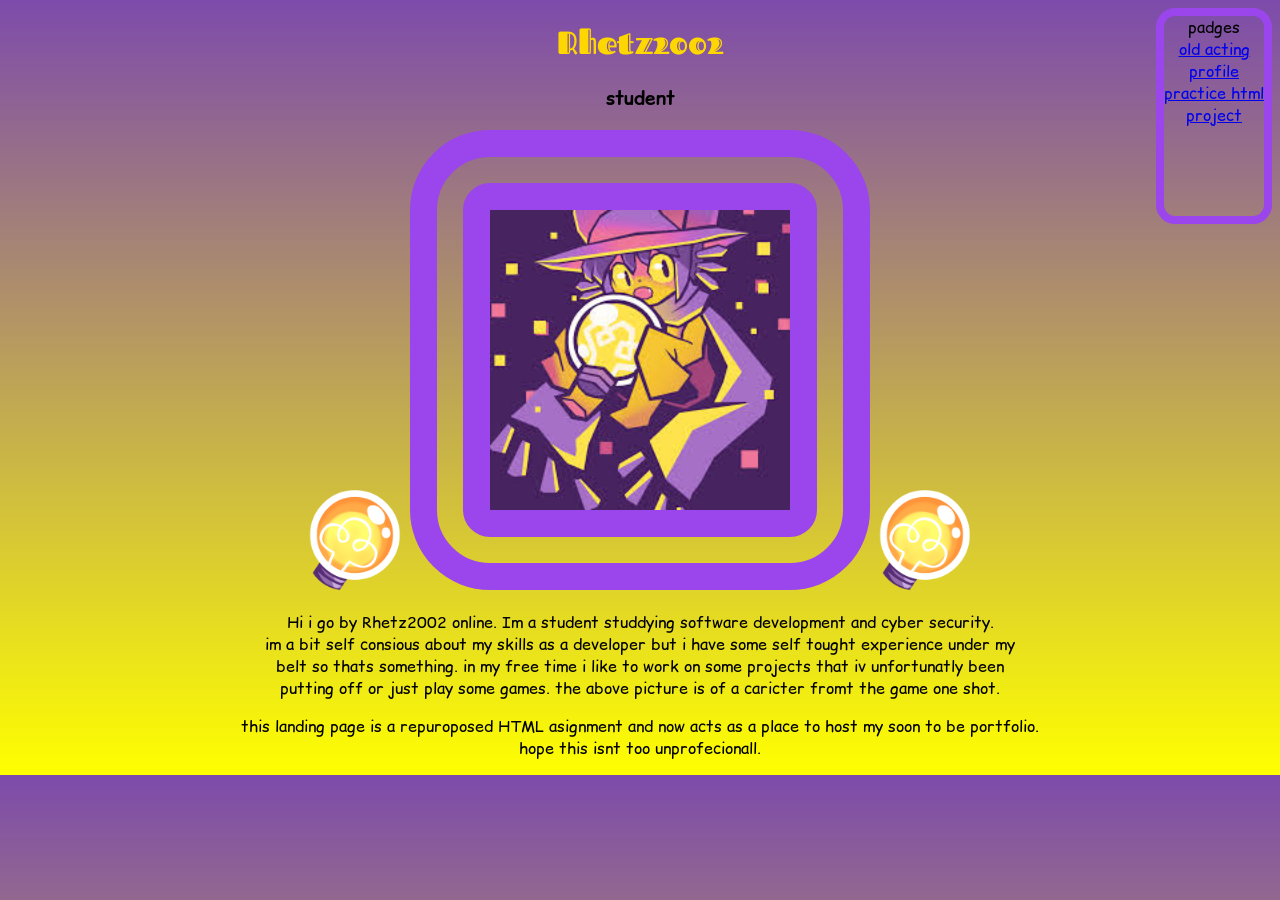
==== index.html @ 36f9ff0f "added the fact im studdying cyber security on the landing page, modified readme.md to point to prope" ====
<!-- index.html | build from here --> 
<!-- this is Myles Tollefson's website. this is a website built for the cosc 1350 course on 8/25/25--> 
<!doctype html>
<html lang="en-US">
<head>  
    <title>cosc 1350 W.I.P.</title>  
    <meta name="viewport" content="width=device-width" />
    <meta charset="utf-8" />
    <link href="styles/main_page_style.css" rel="stylesheet" />

    <link rel="preconnect" href="https://fonts.googleapis.com">
    <link rel="preconnect" href="https://fonts.gstatic.com" crossorigin>
    <link href="https://fonts.googleapis.com/css2?family=Comic+Relief:wght@400;700&display=swap" rel="stylesheet">

    <link rel="preconnect" href="https://fonts.googleapis.com">
    <link rel="preconnect" href="https://fonts.gstatic.com" crossorigin>
    <link href="https://fonts.googleapis.com/css2?family=Fascinate+Inline&display=swap" rel="stylesheet">
</head>

<header> 
    
    <h1 id="name">Rhetz2002</h1>
    
    <h3> student </h3>

    <img
        src="images/bulb.png"
        width="100">
    
    <img class="niko"
        src="images/niko_oneshot.jpeg" 
        width="300" 
        alt="picture of a charicter from the video gameoneshot named niko. he is a feline looking chaicter with a hat that has cat ears and a scarf. he is holding a light bulb"> 
     <img
        src="images/bulb.png"
        width="100">
    
    
    <p>Hi i go by Rhetz2002 online. Im a student studdying software development and cyber security.<br />
       im a bit self consious about my skills as a developer but i have some self tought experience under my<br /> 
       belt so thats something. in my free time i like to work on some projects that iv unfortunatly been<br />
       putting off or just play some games. the above picture is of a caricter fromt the game one shot. 
    </p> 

    <p> this landing page is a repuroposed HTML asignment and now acts as a place to host my soon to be portfolio. <br />

    hope this isnt too unprofecionall. </p>


</header>
<!--links to other padges on the site pined in the side bar-->
<div class="side">padges<br />
    <a href = acting_site/index.html> old acting profile</a><br />
    <!--profile padge under construction lol-->
    <a href = practice_html/index.html>practice html project</a> 
</div>
---- styles/main_page_style.css ----
/* sets up the new font*/
.comic-relief-regular {
  font-family: "Comic Relief", system-ui;
  font-weight: 400;
  font-style: normal;
}

.comic-relief-bold {
  font-family: "Comic Relief", system-ui;
  font-weight: 700;
  font-style: normal;
}

.fascinate-inline-regular {
  font-family: "Fascinate Inline", system-ui;
  font-weight: 400;
  font-style: normal;
}

/* alligns the document to the center and aplies the new font as well as background color*/
html {text-align: center;
font-family: "Comic Relief", system-ui;
background-image: linear-gradient(rgb(125, 75, 171), yellow);
}

/*changes the font and color of my name*/
#name {font-family: "Fascinate Inline", system-ui; color: gold;}

/* changes footer color */
/*footer {background-color: gold;}8?

/* sellects the footer text*/
footer p {color:rgb(125, 75, 171);}

/*sets a border for main img*/
.niko {
  border: 5em 
  double
  rgb(155, 69, 236);
  border-radius: 5em;}

/*sets up the side bar*/
.side {
  position: fixed;
  top: 0.5em;
  right: 0.5em;
  width: 100px; 
  height: 200px;
  border: 0.5em
  solid
  rgb(155, 69, 236);
  border-radius: 1.2em;}
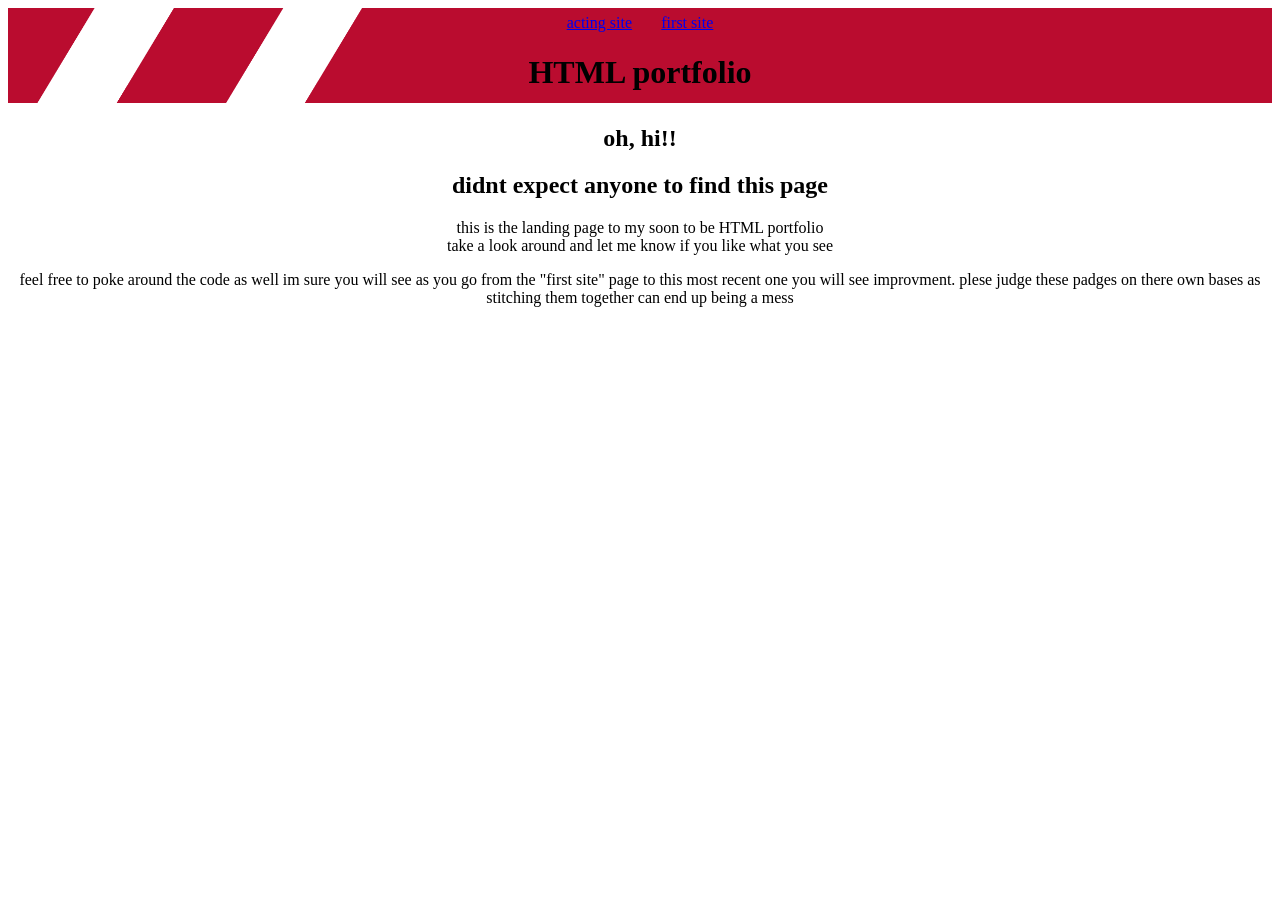
==== commit 71e54eb0: "worked on css. added html alignment, header background size position, padding around header, and pad" ====
--- a/index.html
+++ b/index.html
@@ -1,57 +1,34 @@
-<!-- index.html | build from here --> 
-<!-- this is Myles Tollefson's website. this is a website built for the cosc 1350 course on 8/25/25--> 
 <!doctype html>
 <html lang="en-US">
 <head>  
-    <title>cosc 1350 W.I.P.</title>  
+    <title>new site</title>  
     <meta name="viewport" content="width=device-width" />
     <meta charset="utf-8" />
-    <link href="styles/main_page_style.css" rel="stylesheet" />
-
-    <link rel="preconnect" href="https://fonts.googleapis.com">
-    <link rel="preconnect" href="https://fonts.gstatic.com" crossorigin>
-    <link href="https://fonts.googleapis.com/css2?family=Comic+Relief:wght@400;700&display=swap" rel="stylesheet">
-
-    <link rel="preconnect" href="https://fonts.googleapis.com">
-    <link rel="preconnect" href="https://fonts.gstatic.com" crossorigin>
-    <link href="https://fonts.googleapis.com/css2?family=Fascinate+Inline&display=swap" rel="stylesheet">
+    <link href="landing_styles/landing_style.css" rel="stylesheet" />
 </head>
 
-<header> 
-    
-    <h1 id="name">Rhetz2002</h1>
-    
-    <h3> student </h3>
-
-    <img
-        src="images/bulb.png"
-        width="100">
-    
-    <img class="niko"
-        src="images/niko_oneshot.jpeg" 
-        width="300" 
-        alt="picture of a charicter from the video gameoneshot named niko. he is a feline looking chaicter with a hat that has cat ears and a scarf. he is holding a light bulb"> 
-     <img
-        src="images/bulb.png"
-        width="100">
-    
-    
-    <p>Hi i go by Rhetz2002 online. Im a student studdying software development and cyber security.<br />
-       im a bit self consious about my skills as a developer but i have some self tought experience under my<br /> 
-       belt so thats something. in my free time i like to work on some projects that iv unfortunatly been<br />
-       putting off or just play some games. the above picture is of a caricter fromt the game one shot. 
-    </p> 
-
-    <p> this landing page is a repuroposed HTML asignment and now acts as a place to host my soon to be portfolio. <br />
-
-    hope this isnt too unprofecionall. </p>
+<header>
+    <!-- side bar -->
+    <div >
+        <a class = "side1" href="acting_site/index.html">acting site</a>
 
 
+        <a class = "side2" href="practice_html/index.html">first site</a>
+    </div>
+
+    <h1>HTML portfolio</h1>
 </header>
-<!--links to other padges on the site pined in the side bar-->
-<div class="side">padges<br />
-    <a href = acting_site/index.html> old acting profile</a><br />
-    <!--profile padge under construction lol-->
-    <a href = practice_html/index.html>practice html project</a> 
-</div>
- 
+
+<body>
+    <h2>oh, hi!!</h2>
+    <h2> didnt expect anyone to find this page</h2>
+    
+
+    <p> this is the landing page to my soon to be HTML portfolio <br />
+        take a look around and let me know if you like what you see
+    </p>
+    
+    <p> feel free to poke around the code as well im sure you will see as you go from the "first site" page 
+        to this most recent one you will see improvment. plese judge these padges on there own bases as 
+        stitching them together can end up being a mess</p>
+</body>
--- a/landing_styles/landing_style.css
+++ b/landing_styles/landing_style.css
@@ -0,0 +1,26 @@
+/* alligns the document to the center and aplies background image*/
+html {text-align: center;}
+
+/* adds headder background */
+header { 
+    background-image: url('../landing_images/headder.png'); 
+    background-size: cover;
+    background-position: center;
+    background-repeat: no-repeat;
+}
+/*adds padding to top of header*/
+header div {
+padding-top: 0.5%;
+
+}
+
+/*adds padding to links*/
+.side1 { 
+    padding-right: 2%;
+}
+
+/*helps center the main title*/
+header h1 {
+    text-align: center;
+    padding-bottom: 1%;
+}
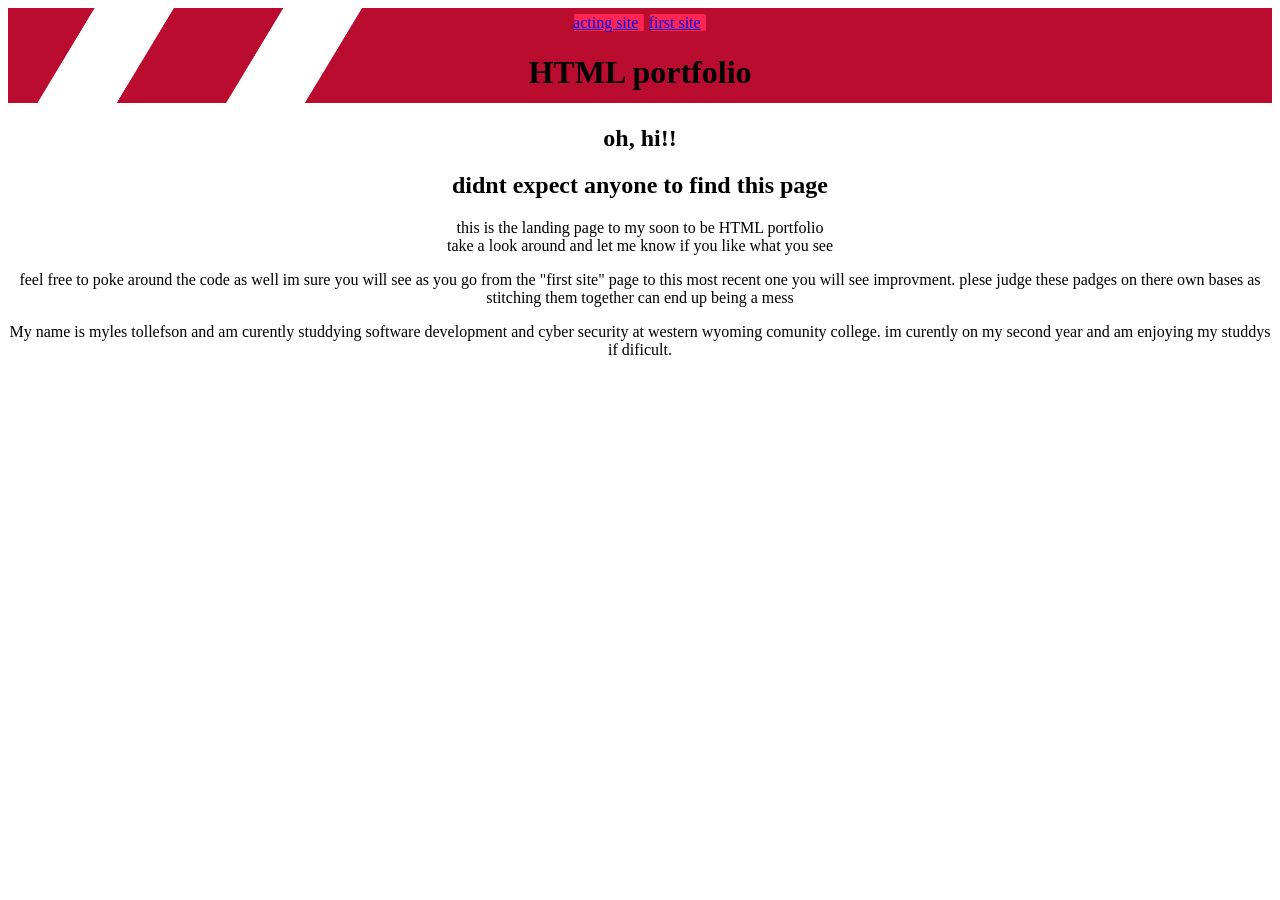
==== commit bf1c72a1: "worked on secondary link foramating css. added more body text in html" ====
--- a/index.html
+++ b/index.html
@@ -1,5 +1,6 @@
 <!doctype html>
 <html lang="en-US">
+<!-- head -->
 <head>  
     <title>new site</title>  
     <meta name="viewport" content="width=device-width" />
@@ -10,20 +11,24 @@
 <header>
     <!-- side bar -->
     <div >
+
+        <!-- want to do better with this, have ideas.-->
         <a class = "side1" href="acting_site/index.html">acting site</a>
 
 
         <a class = "side2" href="practice_html/index.html">first site</a>
     </div>
 
+<!-- title -->
     <h1>HTML portfolio</h1>
 </header>
 
 <body>
+    <!-- main greeting-->
     <h2>oh, hi!!</h2>
     <h2> didnt expect anyone to find this page</h2>
     
-
+    <!-- main paragraph-->
     <p> this is the landing page to my soon to be HTML portfolio <br />
         take a look around and let me know if you like what you see
     </p>
@@ -31,4 +36,7 @@
     <p> feel free to poke around the code as well im sure you will see as you go from the "first site" page 
         to this most recent one you will see improvment. plese judge these padges on there own bases as 
         stitching them together can end up being a mess</p>
+
+    <p> My name is myles tollefson and am curently studdying software development and cyber security at 
+        western wyoming comunity college. im curently on my second year and am enjoying my studdys if dificult. </p>
 </body>
--- a/landing_styles/landing_style.css
+++ b/landing_styles/landing_style.css
@@ -11,16 +11,31 @@
 /*adds padding to top of header*/
 header div {
 padding-top: 0.5%;
+height: 110%;
 
 }
 
 /*adds padding to links*/
 .side1 { 
-    padding-right: 2%;
+    padding-right: 0.5%;
+    padding-left: 0.5;
+}
+
+.side2 {
+    padding-right: 0.5%;
+    padding-left: 0.5;
 }
 
 /*helps center the main title*/
 header h1 {
     text-align: center;
     padding-bottom: 1%;
+}
+
+header a:link {
+    background-image: url('../landing_images/button.png');
+    background-size: cover;
+    background-position: center;
+    background-repeat: no-repeat;
+    
 }
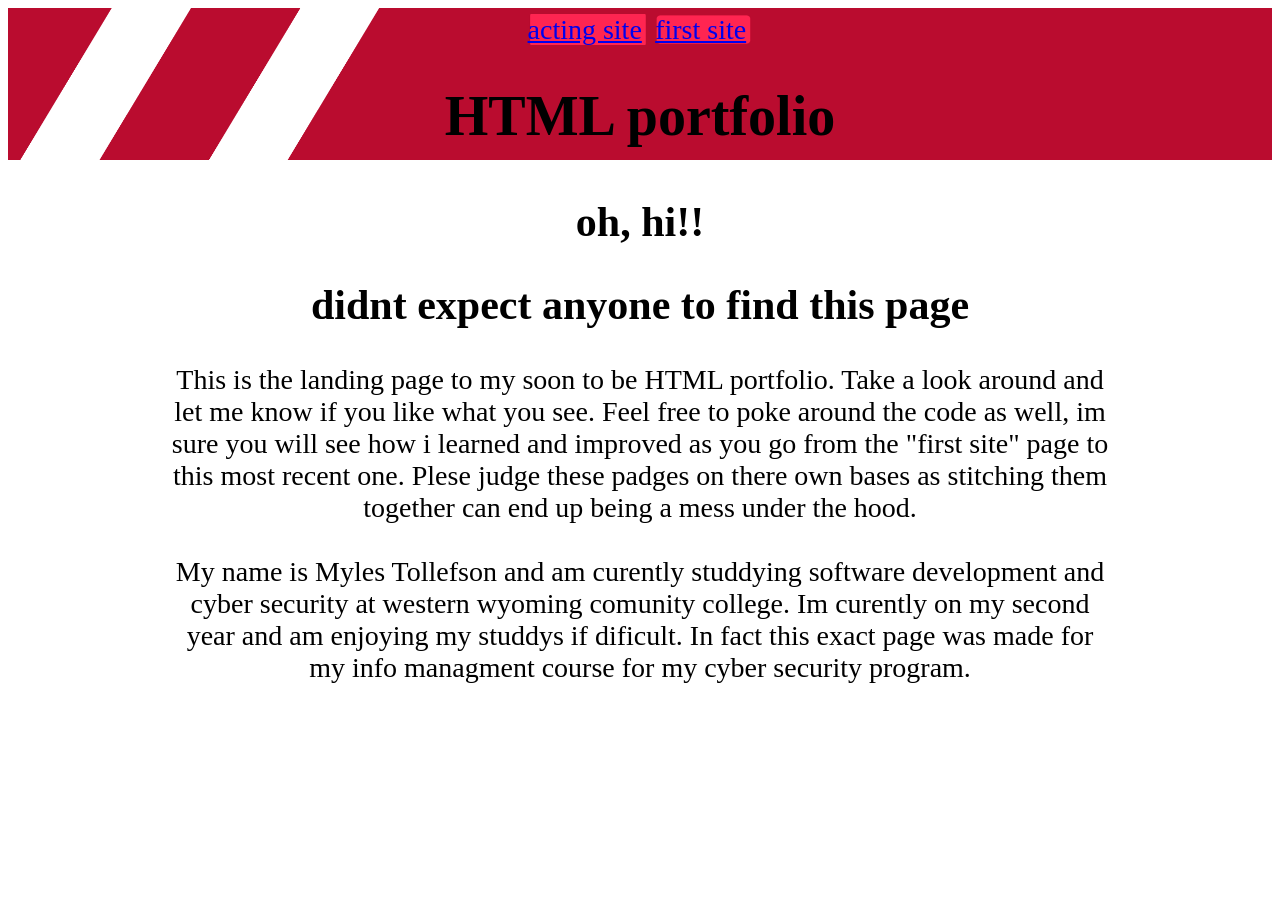
==== commit 9b42b054: "worked on css to make body text centerd and wrap around automaticly, added more main body text in HT" ====
--- a/index.html
+++ b/index.html
@@ -1,3 +1,8 @@
+<!--Myles Tollefson-->
+<!--IMGT 2400 NT-->
+<!--6/20/2026-->
+<!--Jennifer Allen-->
+
 <!doctype html>
 <html lang="en-US">
 <!-- head -->
@@ -29,14 +34,13 @@
     <h2> didnt expect anyone to find this page</h2>
     
     <!-- main paragraph-->
-    <p> this is the landing page to my soon to be HTML portfolio <br />
-        take a look around and let me know if you like what you see
-    </p>
-    
-    <p> feel free to poke around the code as well im sure you will see as you go from the "first site" page 
-        to this most recent one you will see improvment. plese judge these padges on there own bases as 
-        stitching them together can end up being a mess</p>
-
-    <p> My name is myles tollefson and am curently studdying software development and cyber security at 
-        western wyoming comunity college. im curently on my second year and am enjoying my studdys if dificult. </p>
+    <p> This is the landing page to my soon to be HTML portfolio.
+        Take a look around and let me know if you like what you see.
+        Feel free to poke around the code as well, im sure you will see how i learned and improved 
+        as you go from the "first site" page to this most recent one. Plese judge these padges on
+        there own bases as stitching them together can end up being a mess under the hood. <br />
+        <br />
+        My name is Myles Tollefson and am curently studdying software development and cyber security at 
+        western wyoming comunity college. Im curently on my second year and am enjoying my studdys if dificult. In 
+        fact this exact page was made for my info managment course for my cyber security program. </p>
 </body>
--- a/landing_styles/landing_style.css
+++ b/landing_styles/landing_style.css
@@ -1,5 +1,8 @@
 /* alligns the document to the center and aplies background image*/
-html {text-align: center;}
+html {
+    text-align: center;
+    font-size: 175%;
+}
 
 /* adds headder background */
 header { 
@@ -32,10 +35,16 @@
     padding-bottom: 1%;
 }
 
+/* wip link styling*/
 header a:link {
     background-image: url('../landing_images/button.png');
     background-size: cover;
     background-position: center;
     background-repeat: no-repeat;
-    
+}
+
+body p {
+    text-align: center;
+    width: 75%;
+    margin: auto;
 }
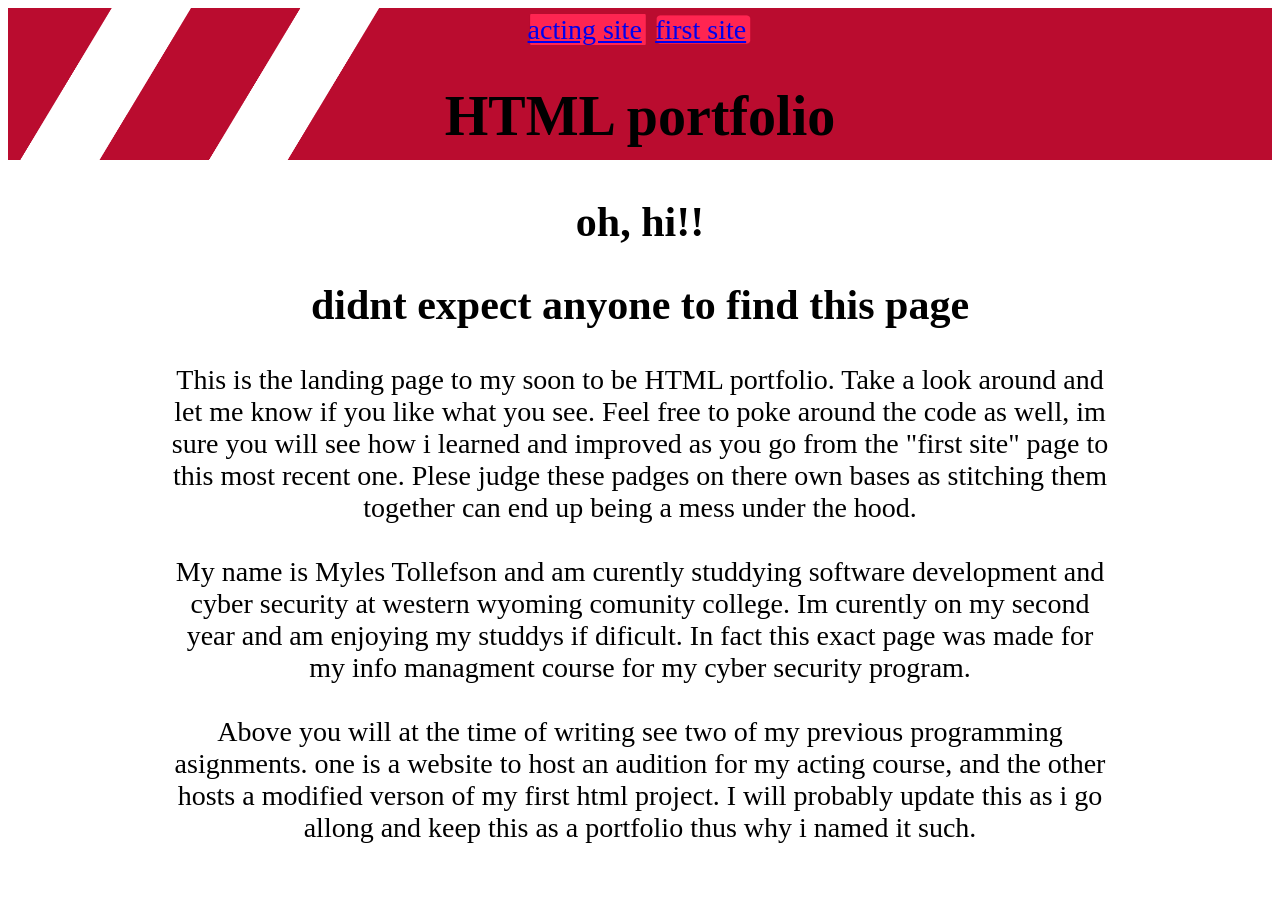
==== commit 22d0c8ef: "finished bulk of body text, may need to add bold/itilic text. also need to corect spelling and gramm" ====
--- a/index.html
+++ b/index.html
@@ -42,5 +42,9 @@
         <br />
         My name is Myles Tollefson and am curently studdying software development and cyber security at 
         western wyoming comunity college. Im curently on my second year and am enjoying my studdys if dificult. In 
-        fact this exact page was made for my info managment course for my cyber security program. </p>
+        fact this exact page was made for my info managment course for my cyber security program.<br />
+        <br />
+        Above you will at the time of writing see two of my previous programming asignments. one is a website to host an
+        audition for my acting course, and the other hosts a modified verson of my first html project. I will probably 
+        update this as i go allong and keep this as a portfolio thus why i named it such. </p>
 </body>
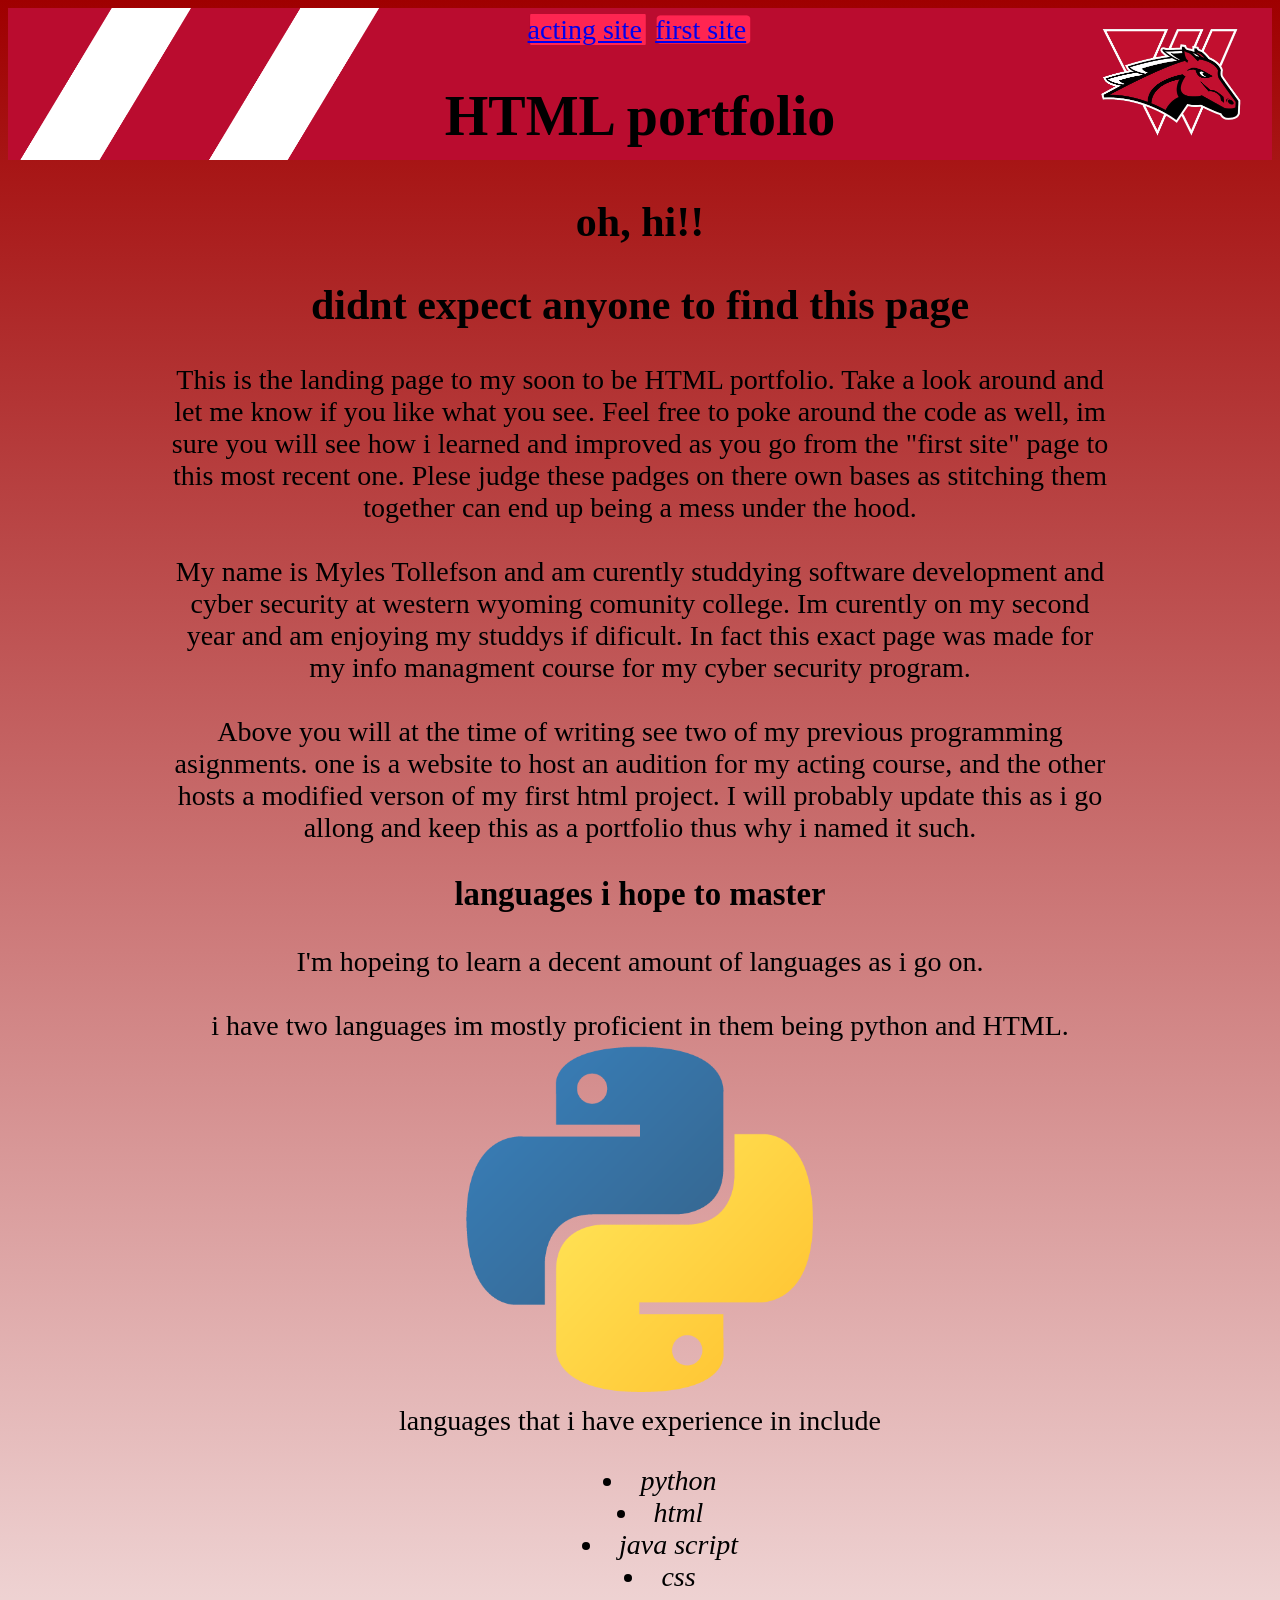
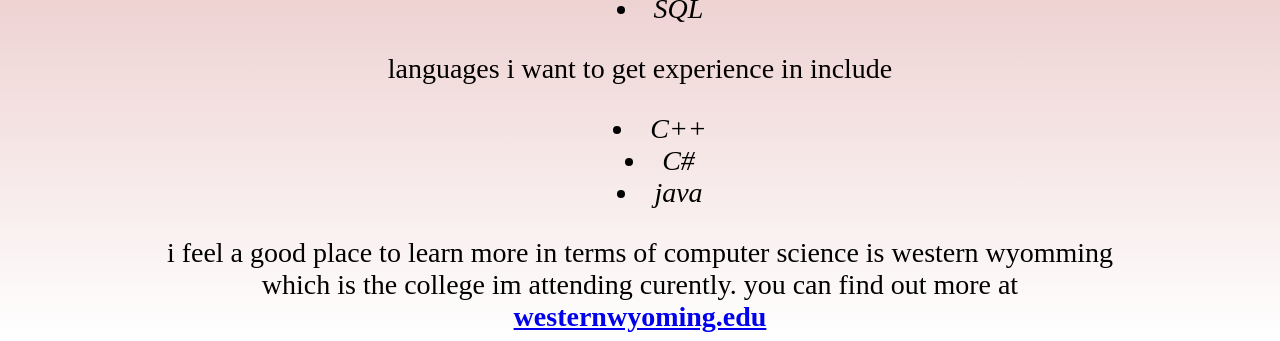
==== commit 543db599: "added more content to body including lists of programming laguages and link to wwcc. added more css" ====
--- a/index.html
+++ b/index.html
@@ -14,7 +14,7 @@
 </head>
 
 <header>
-    <!-- side bar -->
+    <!-- side bar --> 
     <div >
 
         <!-- want to do better with this, have ideas.-->
@@ -22,10 +22,13 @@
 
 
         <a class = "side2" href="practice_html/index.html">first site</a>
+        
     </div>
+
 
 <!-- title -->
     <h1>HTML portfolio</h1>
+
 </header>
 
 <body>
@@ -47,4 +50,32 @@
         Above you will at the time of writing see two of my previous programming asignments. one is a website to host an
         audition for my acting course, and the other hosts a modified verson of my first html project. I will probably 
         update this as i go allong and keep this as a portfolio thus why i named it such. </p>
+
+        <h3>languages i hope to master</h3>
+    <p>I'm hopeing to learn a decent amount of languages as i go on. <br />
+        <br />
+        i have two languages im mostly proficient in them being python and HTML.</p> 
+        
+        <img src="landing_images/Python-Emblem.png" width="50%" height="auto">
+
+     <p>languages that i have experience in include</p>
+     <ul>
+        <li><i>python</i></li>
+        <li><i>html</i></li>
+        <li><i>java script</i></li>
+        <li><i>css</i></li>
+        <li><i>SQL</i></li>
+     </ul>
+    <p>languages i want to get experience in include</p>
+    <ul>
+        <li><i>C++</i></li>
+        <li><i>C#</i></li>
+        <li><i>java</i></li>
+    </ul>
+    
+    <p>
+        i feel a good place to learn more in terms of computer science is 
+        western wyomming which is the college im attending curently. you 
+        can find out more at <a href='https://www.westernwyoming.edu/'><b>westernwyoming.edu</b></a></p>
+
 </body>
--- a/landing_styles/landing_style.css
+++ b/landing_styles/landing_style.css
@@ -2,6 +2,7 @@
 html {
     text-align: center;
     font-size: 175%;
+    background-image: linear-gradient(rgb(159, 0, 0), rgb(255, 255, 255));
 }
 
 /* adds headder background */
@@ -11,12 +12,14 @@
     background-position: center;
     background-repeat: no-repeat;
 }
+
 /*adds padding to top of header*/
 header div {
 padding-top: 0.5%;
 height: 110%;
+}
 
-}
+
 
 /*adds padding to links*/
 .side1 { 
@@ -43,8 +46,11 @@
     background-repeat: no-repeat;
 }
 
+/* centers body text and shrinks the margin so it wraps automatically*/ 
 body p {
     text-align: center;
     width: 75%;
     margin: auto;
-}+}
+
+ul {list-style-position:inside; }
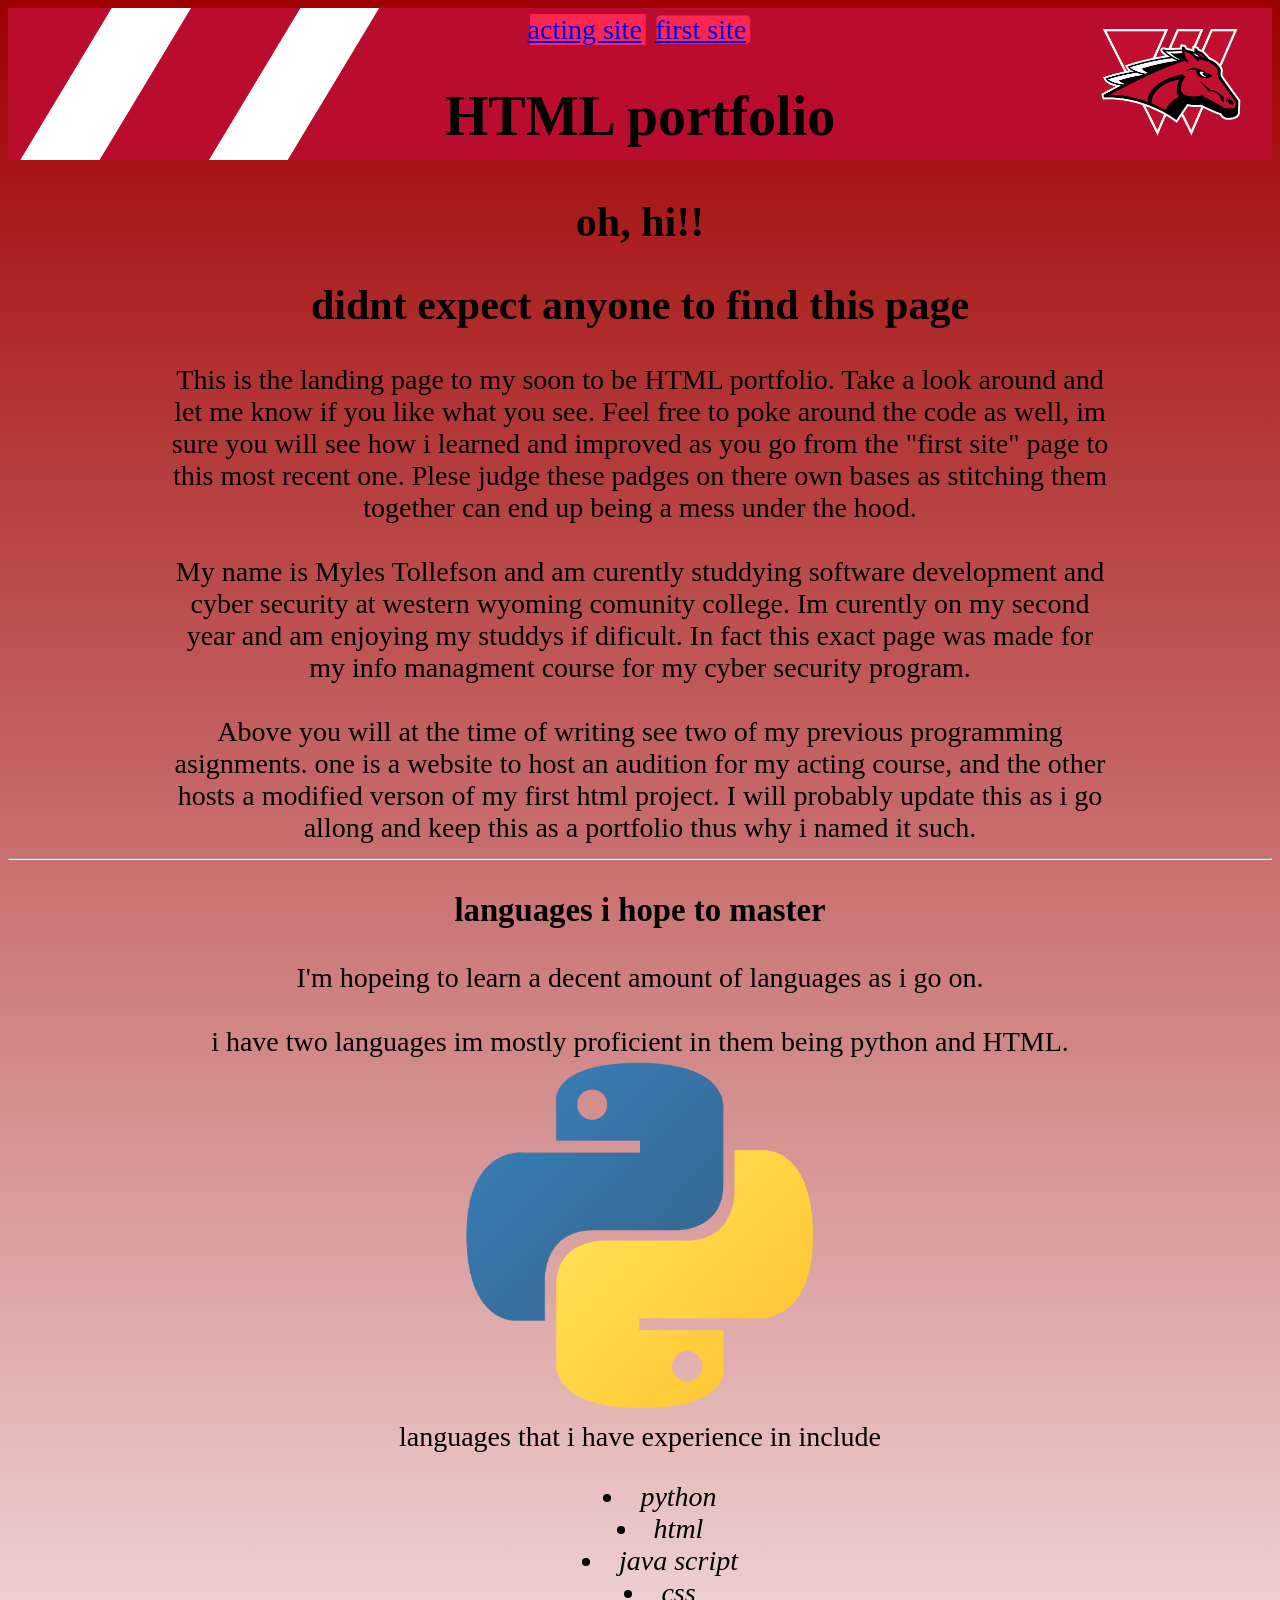
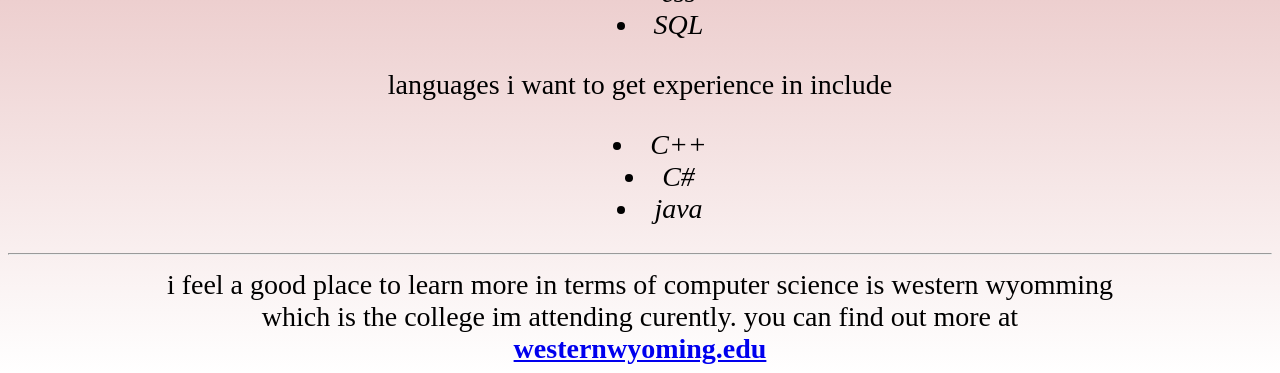
==== commit d0066114: "added horizontal rule" ====
--- a/index.html
+++ b/index.html
@@ -50,8 +50,10 @@
         Above you will at the time of writing see two of my previous programming asignments. one is a website to host an
         audition for my acting course, and the other hosts a modified verson of my first html project. I will probably 
         update this as i go allong and keep this as a portfolio thus why i named it such. </p>
-
-        <h3>languages i hope to master</h3>
+    <hr>
+        
+    <h3>languages i hope to master</h3>
+    
     <p>I'm hopeing to learn a decent amount of languages as i go on. <br />
         <br />
         i have two languages im mostly proficient in them being python and HTML.</p> 
@@ -72,7 +74,7 @@
         <li><i>C#</i></li>
         <li><i>java</i></li>
     </ul>
-    
+    <hr>
     <p>
         i feel a good place to learn more in terms of computer science is 
         western wyomming which is the college im attending curently. you 
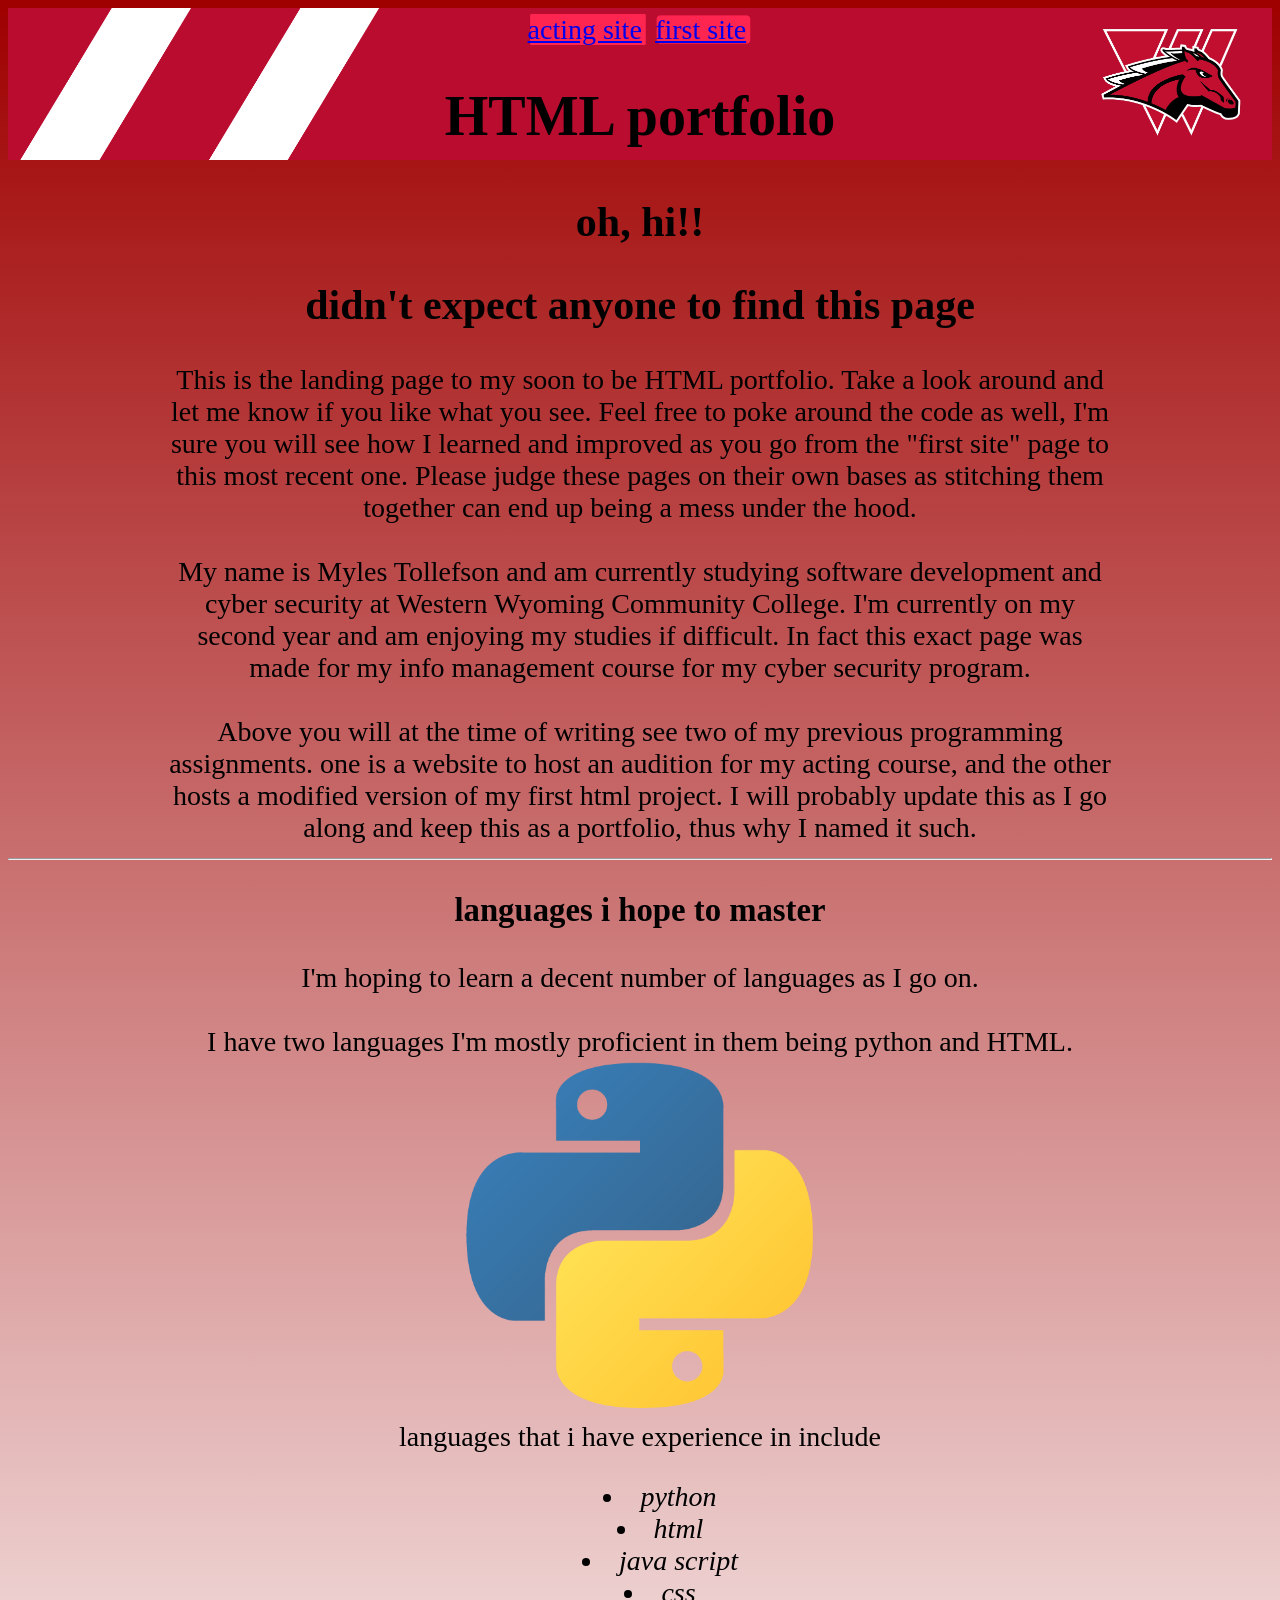
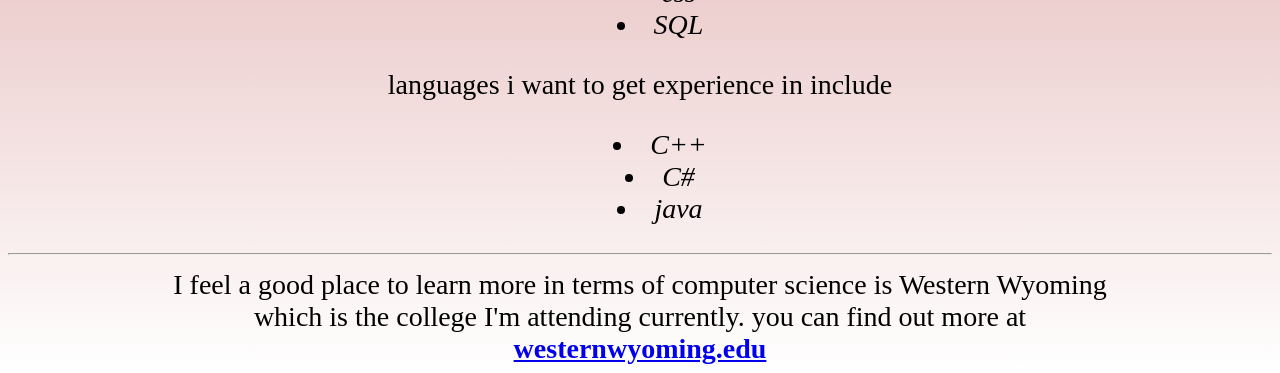
==== commit 6d98ae2a: "finished spelling and gramer correcting" ====
--- a/index.html
+++ b/index.html
@@ -34,29 +34,29 @@
 <body>
     <!-- main greeting-->
     <h2>oh, hi!!</h2>
-    <h2> didnt expect anyone to find this page</h2>
+    <h2> didn't expect anyone to find this page</h2> 
     
     <!-- main paragraph-->
     <p> This is the landing page to my soon to be HTML portfolio.
         Take a look around and let me know if you like what you see.
-        Feel free to poke around the code as well, im sure you will see how i learned and improved 
-        as you go from the "first site" page to this most recent one. Plese judge these padges on
-        there own bases as stitching them together can end up being a mess under the hood. <br />
+        Feel free to poke around the code as well, I'm sure you will see how I learned and improved 
+        as you go from the "first site" page to this most recent one. Please judge these pages on
+        their own bases as stitching them together can end up being a mess under the hood. <br />
         <br />
-        My name is Myles Tollefson and am curently studdying software development and cyber security at 
-        western wyoming comunity college. Im curently on my second year and am enjoying my studdys if dificult. In 
-        fact this exact page was made for my info managment course for my cyber security program.<br />
+        My name is Myles Tollefson and am currently studying software development and cyber security at 
+        Western Wyoming Community College. I'm currently on my second year and am enjoying my studies if difficult. In 
+        fact this exact page was made for my info management course for my cyber security program.<br />
         <br />
-        Above you will at the time of writing see two of my previous programming asignments. one is a website to host an
-        audition for my acting course, and the other hosts a modified verson of my first html project. I will probably 
-        update this as i go allong and keep this as a portfolio thus why i named it such. </p>
+        Above you will at the time of writing see two of my previous programming assignments. one is a website to host an
+        audition for my acting course, and the other hosts a modified version of my first html project. I will probably 
+        update this as I go along and keep this as a portfolio, thus why I named it such. </p>
     <hr>
         
     <h3>languages i hope to master</h3>
     
-    <p>I'm hopeing to learn a decent amount of languages as i go on. <br />
+    <p>I'm hoping to learn a decent number of languages as I go on.<br />
         <br />
-        i have two languages im mostly proficient in them being python and HTML.</p> 
+        I have two languages I'm mostly proficient in them being python and HTML.</p> 
         
         <img src="landing_images/Python-Emblem.png" width="50%" height="auto">
 
@@ -76,8 +76,8 @@
     </ul>
     <hr>
     <p>
-        i feel a good place to learn more in terms of computer science is 
-        western wyomming which is the college im attending curently. you 
+        I feel a good place to learn more in terms of computer science is   
+        Western Wyoming which is the college I'm attending currently. you  
         can find out more at <a href='https://www.westernwyoming.edu/'><b>westernwyoming.edu</b></a></p>
 
 </body>
